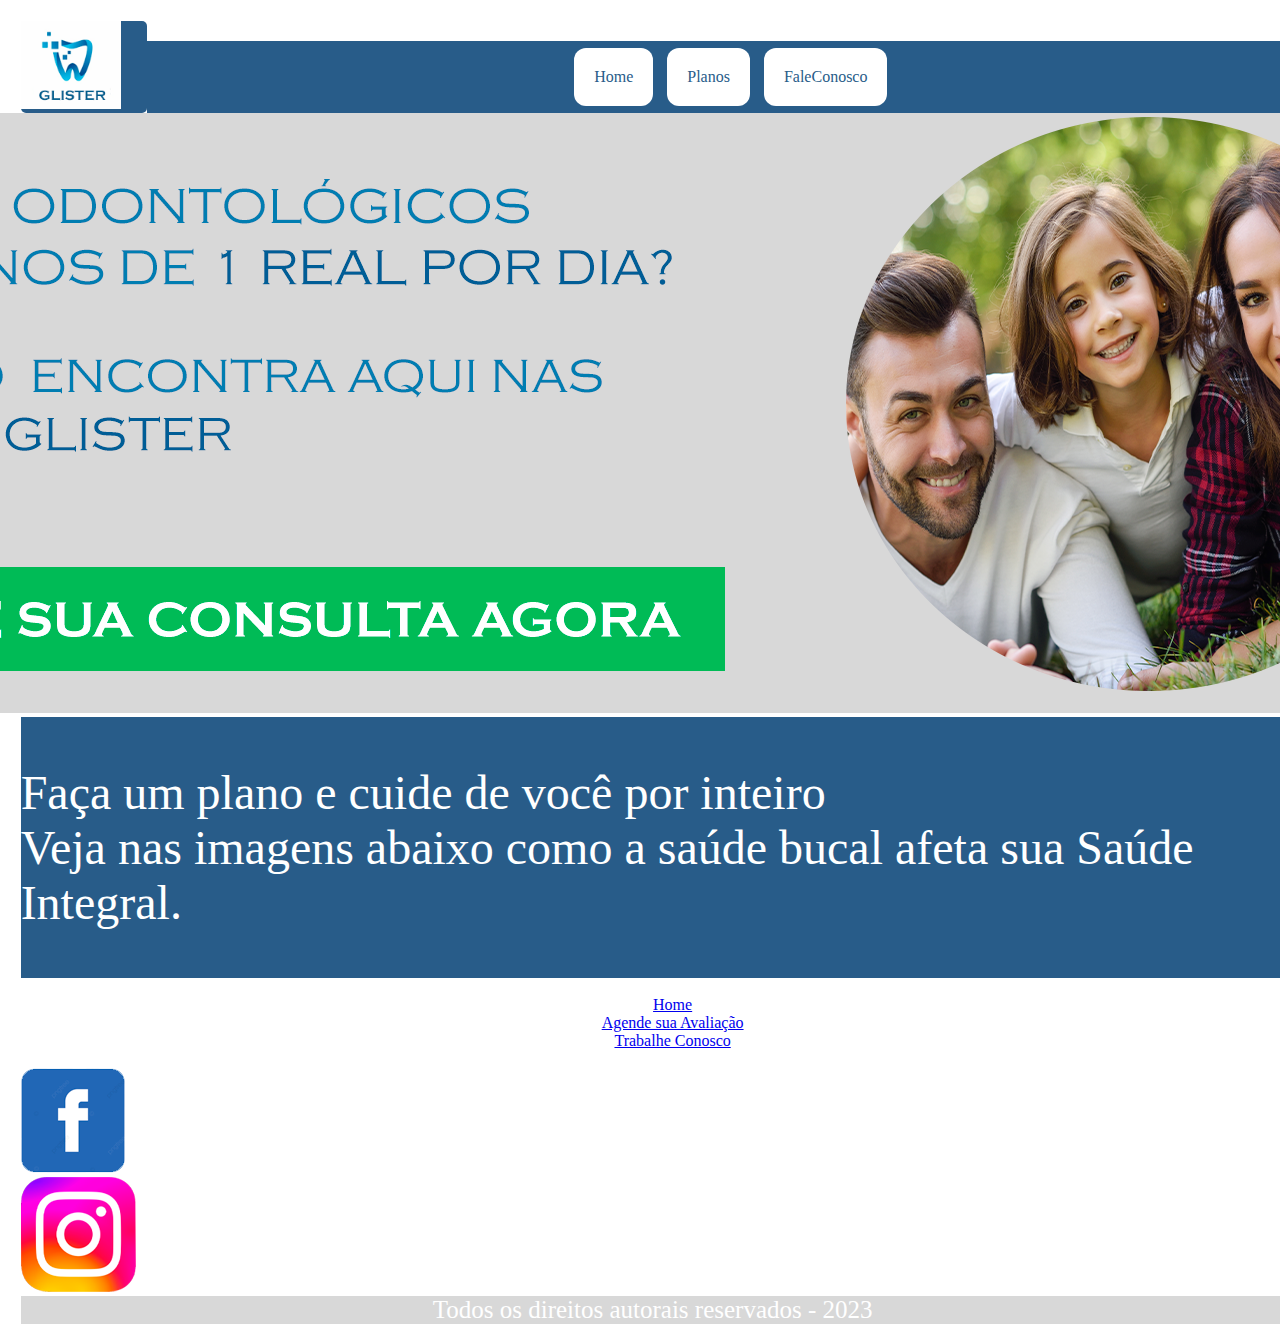
==== Index.html @ b8643a47 "Add files via upload" ====
<!DOCTYPE html>
<html lang="pt-BR">
<head>
    <meta charset="UTF-8">
    <meta http-equiv="X-UA-Compatible" content="IE=edge">
    <meta name="viewport" content="width=device-width, initial-scale=1.0">

    <link rel="icon" href="/img/Favicon Dentista.png">

    <link type="text/css" rel="stylesheet" href="Css/Index.css">

    <title> Clinicas Glister </title>
</head>
<body>
    <div class="wrapper">
        <div class="boxLogo">
                <img src="./Img/Logo Dentista.png" title="Logo empresa" alt="logo" class="TAMANHOLOGO">
        </div>
        
    <div class="boxMenu">
        <nav>
            <ul>
                <li> <a href="Index.html"> Home </a> </li>
                <li> <a href="Planos.html"> Planos </a> </li>
                <li> <a href="FaleConosco.HTML"> FaleConosco </a> </li>
            </ul>
        </nav>
        </div>
    

        <div class="boxBanner">
            <img src="Img/Banner 1.png" class="tamanhoBanner" >
        </div>

        <div class="boxMaisProcurados">
            <p>Faça um plano e cuide de você por inteiro <br>
            Veja nas imagens abaixo como a saúde bucal afeta sua Saúde Integral.</p>
        </div>


<!-- Nav -->


        <div class="boxMenuRodapé">
            <ul>
                <li> <a href="Index.html"> Home </a> </li>
                <li> <a href="Avaliacao.html"> Agende sua Avaliação </a> </li>
                <li> <a href="TrabalheConosco.html"> Trabalhe Conosco </a> </li>
            </ul>
        </div>

        <div class="boxSigaNos">
            <img src="Img/Logo face.png" class="tamanhoFace" >
        </div>

        <div class="boxSigaNos">
            <img src="Img/Logo insta.png" class="tamanhoInsta" >
        </div>

        <div class="boxRodapé">
            Todos os direitos autorais reservados - 2023
        </div>
    </div>
</body>
</html>
---- Css/Index.css ----
.wrapper {
    margin: auto; /* centralizar */
    display: flex; /* para transformar em blocos */
    flex-direction: row;
    flex-wrap: wrap; /* quando ultilizamos blocos eles ficam um do lado do outro mesmo que não tenha tamanho total da tela, então para resolver isso ultilizamos flex-wrap: wrap */
    justify-content: center; /* alinhando os blocos na horizontal dentro do principal */
    align-items: center; /* alinhando os blocos na vertical */
    width: 100%; /* Largura do Principal */
    height: auto;
    padding: 1%; /* espaçamento entre as caixas e o principal */
}

/* Logo */

.boxLogo{
    background-color: #285c89;
    width: 10%;
    height: 50%;
    border-radius: 5px;
}

.TAMANHOLOGO{
    width: 100px;
    height: 50%;
}

/* Menu */

.boxMenu{
    background-color: #285c89;
    width: 90%;
    height: 50%;
    margin-top: 20px;
    text-align: center;
    font-family: 'Calibri', 'Gill Sans MT', 'Gill Sans', 'Trebuchet MS', 'sans-serif';
}

nav{
    max-width: 100%;
    height: 70px;
}

nav ul{
    list-style: none;
    margin: 2px;
    padding: auto;
    text-align: center;
}

nav ul li{
    /* float:left; nesse caso não pode usa-lo */
    display: inline-block;
}

nav ul li a{
    padding: 20px;
    margin-right: 10px;
    margin-top: 5px;
    text-decoration: none;
    color: #285c89;
    display: block;
    text-align: center;
    background-color: white;
    border-radius: 12px;
}

nav ul li a:hover{
    background-color: white;
    transition: all .5s;
    border-radius: 20px;
}


.boxMaisProcurados{
    font-size: 36pt;
    color: white;
    background-color: #285c89;
    font-family: 'Copperplate Gothic Light', 'Gill Sans MT', 'Gill Sans', 'Trebuchet MS', 'sans-serif';
    width: 100%;
}

/* Menu Rodapé */

.boxMenuRodapé{
    list-style: none;
    margin: 2px;
    padding: auto;
    text-align: center;
    color: white;
    font-family: 'Copperplate Gothic Light', 'Gill Sans MT', 'Gill Sans', 'Trebuchet MS', 'sans-serif';
}

.boxSigaNos{
    width: 100%;
}

/* Rodapé */

.boxRodapé{
    color: white;
    font-size: 55pt;
    background-color: #d8d8d8;
    width: 100%;
    text-align: center;
    font-size: 25px;
}
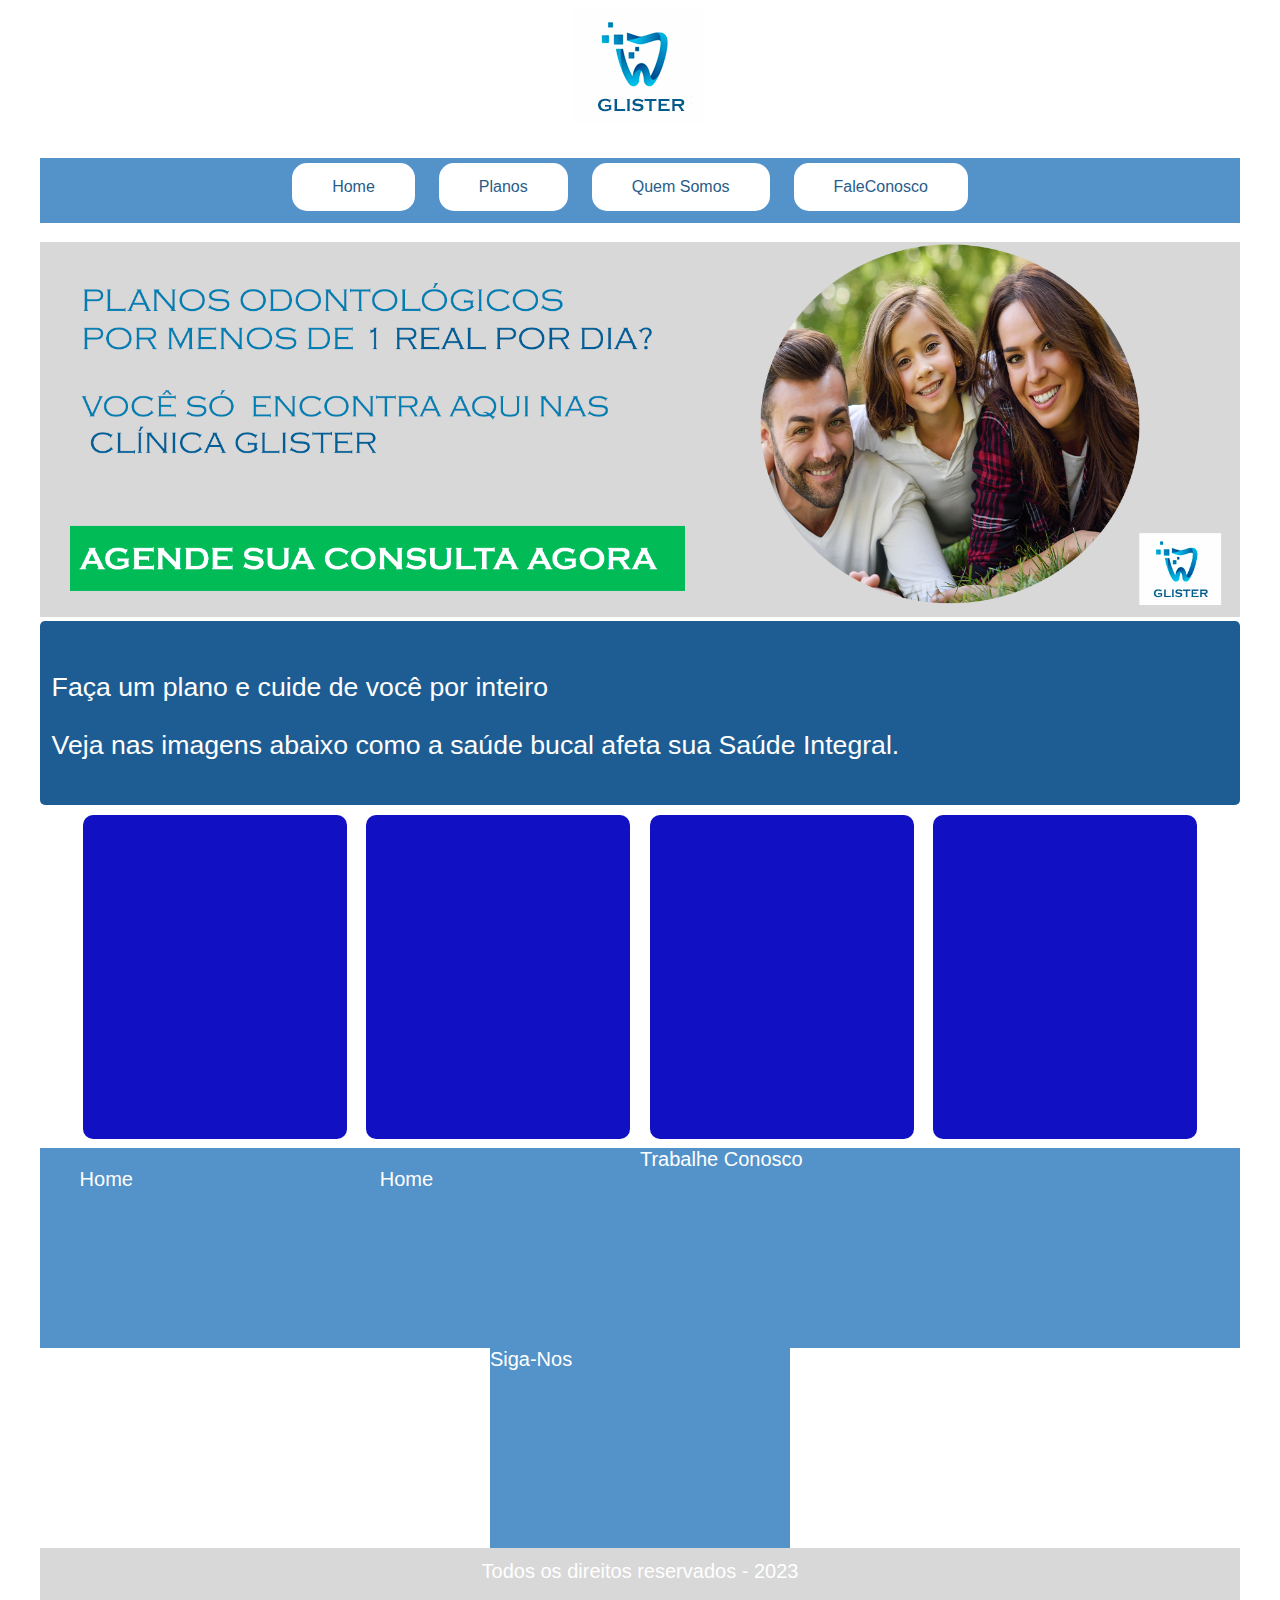
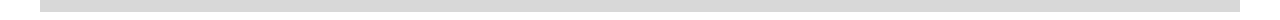
==== commit 87650487: "Add files via upload" ====
--- a/Index.html
+++ b/Index.html
@@ -1,65 +1,100 @@
 <!DOCTYPE html>
-<html lang="pt-BR">
+<html lang="pt-br">
 <head>
     <meta charset="UTF-8">
     <meta http-equiv="X-UA-Compatible" content="IE=edge">
     <meta name="viewport" content="width=device-width, initial-scale=1.0">
 
-    <link rel="icon" href="/img/Favicon Dentista.png">
+    <meta name="description" content="Aqui você coloca uma descrição sobre a página..."/>
+    <meta name="keywords" content="palavra chave par o site de pesquisa te encontrar"/>
 
     <link type="text/css" rel="stylesheet" href="Css/Index.css">
 
-    <title> Clinicas Glister </title>
+
+<title>  Clinicas Glisters  </title>
+
 </head>
+
 <body>
+
     <div class="wrapper">
-        <div class="boxLogo">
-                <img src="./Img/Logo Dentista.png" title="Logo empresa" alt="logo" class="TAMANHOLOGO">
+        
+        <div class="boxLogo">        
+            <img src="/Img/Logo Dentista.png" title="logo" alt="logo" class="TamanhoLogo">
         </div>
-        
-    <div class="boxMenu">
-        <nav>
-            <ul>
-                <li> <a href="Index.html"> Home </a> </li>
-                <li> <a href="Planos.html"> Planos </a> </li>
-                <li> <a href="FaleConosco.HTML"> FaleConosco </a> </li>
-            </ul>
-        </nav>
-        </div>
-    
+
+        <div class="boxMenu">
+            <nav>
+                <ul>
+                    <li> <a href="Index.html"> Home </a> </li>
+                    <li> <a href="Planos.html"> Planos </a> </li>
+                    <li> <a href="QuemSomos.HTML"> Quem Somos </a> </li>
+                    <li> <a href="FaleConosco.HTML"> FaleConosco </a> </li>
+                </ul>
+            </nav>
+    </div>
 
         <div class="boxBanner">
             <img src="Img/Banner 1.png" class="tamanhoBanner" >
+    </div>
+
+        <div class="boxMaisProcurados">
+            <p class="Textos">Faça um plano e cuide de você por inteiro</p>
+            <p class="Textos">Veja nas imagens abaixo como a saúde bucal afeta sua Saúde Integral.</p>
+    </div>
+
+    <div class="boxProdutos">
+            
+    </div>
+
+        <div class="boxProdutos">
+            
+    </div>
+
+        <div class="boxProdutos">
+            
+    </div>
+
+        <div class="boxProdutos">
+            
+    </div>
+
+    <div class="boxMenuRodape">
+        <ul>
+            <li> <a href="Index.html"> Home </a> </li>
+        </ul>
+</div>
+
+        <div class="boxMenuRodape">
+            <ul>
+                <li> <a href="Index.html"> Home </a> </li>
+            </ul>
+    </div>
+
+        <div class="boxMenuRodape">
+            Trabalhe Conosco
+    </div>
+
+        <div class="boxMenuRodape">
+            <!--criei uma caixa vazia para o siga-nos ficar na ponta--> 
         </div>
 
-        <div class="boxMaisProcurados">
-            <p>Faça um plano e cuide de você por inteiro <br>
-            Veja nas imagens abaixo como a saúde bucal afeta sua Saúde Integral.</p>
-        </div>
+        <div class="boxMenuRodape">
+            Siga-Nos
+    </div>
+
+        <div class="boxRodape">
+        Todos os direitos reservados - 2023
+    </div>
+
+    </div>
 
 
-<!-- Nav -->
+</body>
+</html>
 
 
-        <div class="boxMenuRodapé">
-            <ul>
-                <li> <a href="Index.html"> Home </a> </li>
-                <li> <a href="Avaliacao.html"> Agende sua Avaliação </a> </li>
-                <li> <a href="TrabalheConosco.html"> Trabalhe Conosco </a> </li>
-            </ul>
-        </div>
 
-        <div class="boxSigaNos">
-            <img src="Img/Logo face.png" class="tamanhoFace" >
-        </div>
 
-        <div class="boxSigaNos">
-            <img src="Img/Logo insta.png" class="tamanhoInsta" >
-        </div>
-
-        <div class="boxRodapé">
-            Todos os direitos autorais reservados - 2023
-        </div>
-    </div>
-</body>
-</html>+	
+	--- a/Css/Index.css
+++ b/Css/Index.css
@@ -1,107 +1,184 @@
-
-.wrapper {
-    margin: auto; /* centralizar */
-    display: flex; /* para transformar em blocos */
-    flex-direction: row;
-    flex-wrap: wrap; /* quando ultilizamos blocos eles ficam um do lado do outro mesmo que não tenha tamanho total da tela, então para resolver isso ultilizamos flex-wrap: wrap */
-    justify-content: center; /* alinhando os blocos na horizontal dentro do principal */
-    align-items: center; /* alinhando os blocos na vertical */
-    width: 100%; /* Largura do Principal */
-    height: auto;
-    padding: 1%; /* espaçamento entre as caixas e o principal */
+.wrapper { /*CONTAINER PRINCIPAL QUE RECEBERÁ AS CAIXAS INTERNAS*/
+    margin:auto; /*centralizar*/
+    display: flex; /*para transformar em blocos*/
+  flex-direction:row; /*Os blocos ficarão em linhas (um do lado do outro). Temos tambem em coluna -> column */
+  flex-wrap: wrap;  /*qdo utilizamos blocos eles ficam um do lado do outro mesmo q tenha tamanho total da tela, entao para resolver isso utilizamos o flex-wrap:wrap */
+    justify-content:center;/*alinhando os blocos na horizontal dentro do principal*/
+  align-items:center; /*alinhando os blocos na vertical */
+    width: 95%; /*Largura do principal*/
+    height:auto; 
+    padding: 0px; /*espaço entre as caixas e o principal*/
 }
 
-/* Logo */
+.boxLogo{
+    width: 100%;
+    height: 150px; /*para crescer com o tamanho do conteudo*/
+    padding:0%;
+    text-align: center;
 
-.boxLogo{
-    background-color: #285c89;
-    width: 10%;
-    height: 50%;
+}
+
+.tamanhoLogo{ /*criei uma classe para o tamanho da logo*/
+    width:150px;
+    height: 150px;
+}
+
+.boxMenu{
+    background-color:#5493c9;
+    width: 100%;
+    height: 60px; /*para crescer com o tamanho do conteudo*/
+    padding:0%;
+    text-align: center;  
+    color:white;
+}
+
+.boxBanner{
+    width: 100%;
+    padding-top:2%;
+    text-align: center;
+    color:white;
+}
+
+.tamanhoBanner{ /*classe para tamanho do banner*/
+	width: 100%;
+}
+
+.boxMaisProcurados{ /*frase mais procurados acima dos produtos*/
+    font-family: Copperplate Gothic Light, Haettenschweiler, 'Arial Narrow Bold', sans-serif;
+    background-color: #1e5d93;
+    text-align: justify;
+    width: 100%;
+    height: 160px; /*para crescer com o tamanho do conteudo*/
+    padding-top: 2%;
+    padding-left: 1%;
+    color: white;
     border-radius: 5px;
 }
 
-.TAMANHOLOGO{
-    width: 100px;
-    height: 50%;
+.Textos{
+    font-size: 20pt;
 }
 
-/* Menu */
+.boxProdutos { /*criando as caixas dos produtos  */
+    background-color:#1111c3;
+    width: 20%;
+    height: 300px; /*para crescer com o tamanho do conteudo*/
+    margin: 0.8%; /*margem ao redor das caixas para ficarem distantes */
+    border-radius: 10px; /*arredondamento*/
+    padding:1%;
+    text-align:justify;
 
-.boxMenu{
-    background-color: #285c89;
-    width: 90%;
-    height: 50%;
-    margin-top: 20px;
-    text-align: center;
-    font-family: 'Calibri', 'Gill Sans MT', 'Gill Sans', 'Trebuchet MS', 'sans-serif';
 }
 
-nav{
-    max-width: 100%;
-    height: 70px;
+.tamanhoProdutos{ /*classe para o tamanho dos produtos mais procurados*/
+    width: 100%;
+    height: auto; 
 }
 
-nav ul{
-    list-style: none;
-    margin: 2px;
-    padding: auto;
+h1{
+    font-size: 20px;
+    font-family: Century Gothic, Haettenschweiler, 'Arial Narrow Bold', sans-serif;
+    font-size:40px;
     text-align: center;
+
+}
+
+h2{
+    font-family: Century Gothic, Haettenschweiler, 'Arial Narrow Bold', sans-serif;
+    font-size:20px;
+    text-align: center;
+
+}
+
+.boxBannerFrete{
+    background-color:white;
+    width: 100%;
+    height: auto; /*para crescer com o tamanho do conteudo*/
+    margin: 0%; /*margem ao redor das caixas para ficarem distantes */
+    border-radius: 5px; /*arredondamento*/
+    padding:0%;
+
+}
+
+.tamanhoFrete{ /*classe para o tamanho do banner frete*/
+    width:100%;
+}	
+
+.boxMenuRodape{ /*caixa para o menu do rodape que será chamado 3 vezes para os menus e redes sociais*/
+    background-color:#5493c9;
+    width: 25%;
+    height: 200px; 
+    margin: 0%; /*margem ao redor das caixas para ficarem distantes OU zera pra grudarem */
+    padding:0%;
+    color:white;
+    font-family: Century Gothic, Haettenschweiler, 'Arial Narrow Bold', sans-serif;
+    font-size:20px;
+}
+
+.boxRodape{
+    background-color: #d8d8d8;
+    width: 100%;
+    height:40px; 
+    font-size:20px;
+    text-align:center;
+    color:white;
+    font-family: Century Gothic, Haettenschweiler, 'Arial Narrow Bold', sans-serif;
+    padding:1%;
+}
+
+/*MENU*/
+
+nav{
+	max-width: 100%; 
+	height: 60px; /*coloque a altura que quiser*/
+	background-color: #5493c9;
+	padding-top:5px;
+}
+
+nav ul{ /*formatando o ul para alinhar os botoes que estão dentro dele*/
+	list-style: none; /*retirando a linha abaixo do link*/
+	margin:0px; /*coloque margem se for necessário - espaço por fora*/
+	padding:0px; /*coloque padding se for necessário - espaço por dentro*/
+	text-align:center; /*alinhando os botoes */
 }
 
 nav ul li{
-    /* float:left; nesse caso não pode usa-lo */
-    display: inline-block;
+	display: inline-block;	/*tranformei meu li em blocos para posicionar e alterar margens*/
+    font-family: Century Gothic, Haettenschweiler, 'Arial Narrow Bold', sans-serif;
+    margin-right:20px; /*distancia entre os botoes*/
 }
 
-nav ul li a{
-    padding: 20px;
-    margin-right: 10px;
-    margin-top: 5px;
-    text-decoration: none;
-    color: #285c89;
-    display: block;
-    text-align: center;
-    background-color: white;
-    border-radius: 12px;
+nav ul li a{ /*agora vms formatar o link em si*/
+	padding: 15px;
+	text-decoration: none;
+	color: #285c89;
+	display: block;
+	text-align: center;
+	background-color: white; /*cor do botao inicial*/
+    border-radius: 15px; /*borda arredondada*/
+    padding-right: 40px;
+    padding-left: 40px;
 }
 
-nav ul li a:hover{
-    background-color: white;
-    transition: all .5s;
-    border-radius: 20px;
+nav ul li a:hover { /*quando passar o mouse sobre*/
+	background-color: #ecd37a; /*ficará dessa cor quando passar o mouse*/
+	transition: all .5s; /*tempo de transição do efeito*/
+    border-radius: 15px; /*borda arredondada*/
+	font-family: Arial Narrow Bold, sans-serif;
+	color: white;
+}
+
+/*fim do menu*/
+
+/*links do rodape*/
+
+li {
+	display: block;
+}
+
+li a {
+	text-decoration:none;
+    color:white;
 }
 
 
-.boxMaisProcurados{
-    font-size: 36pt;
-    color: white;
-    background-color: #285c89;
-    font-family: 'Copperplate Gothic Light', 'Gill Sans MT', 'Gill Sans', 'Trebuchet MS', 'sans-serif';
-    width: 100%;
-}
-
-/* Menu Rodapé */
-
-.boxMenuRodapé{
-    list-style: none;
-    margin: 2px;
-    padding: auto;
-    text-align: center;
-    color: white;
-    font-family: 'Copperplate Gothic Light', 'Gill Sans MT', 'Gill Sans', 'Trebuchet MS', 'sans-serif';
-}
-
-.boxSigaNos{
-    width: 100%;
-}
-
-/* Rodapé */
-
-.boxRodapé{
-    color: white;
-    font-size: 55pt;
-    background-color: #d8d8d8;
-    width: 100%;
-    text-align: center;
-    font-size: 25px;
-}
